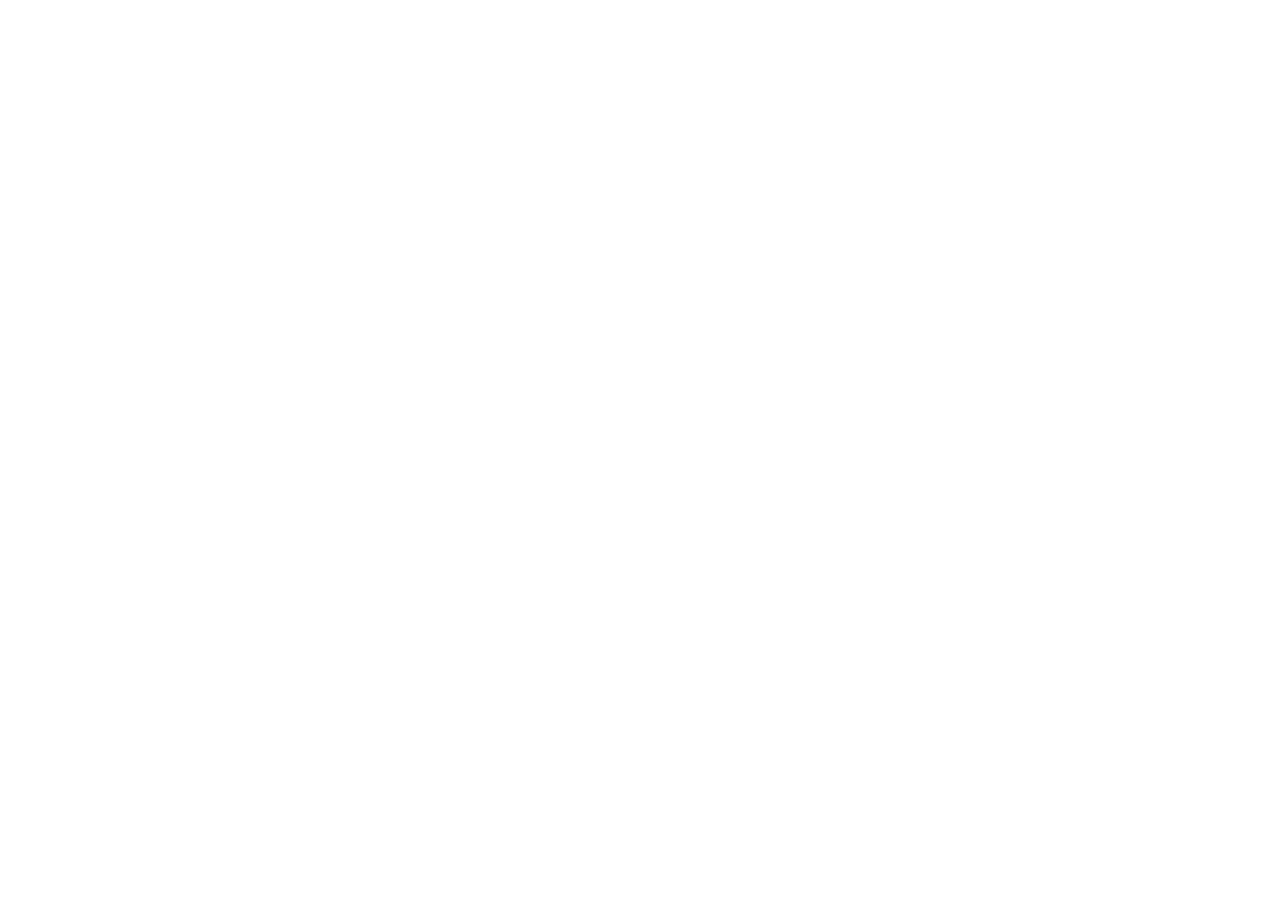
==== pages/carta.html @ 3cdcbac5 "creacion de cero con estructura container-fluid" ====
<!DOCTYPE html>
<html lang="en">
<head>
    <meta charset="UTF-8">
    <meta name="viewport" content="width=device-width, initial-scale=1.0">
    <title>Ramen Kyoto</title>

    <link href="https://cdn.jsdelivr.net/npm/bootstrap@5.3.2/dist/css/bootstrap.min.css" rel="stylesheet" integrity="sha384-T3c6CoIi6uLrA9TneNEoa7RxnatzjcDSCmG1MXxSR1GAsXEV/Dwwykc2MPK8M2HN" crossorigin="anonymous"/>
    <link rel="stylesheet" href="../css/styles.css">
</head>
<body>
    
</body>
</html>
---- css/styles.css ----
body{
    margin: 0;
    padding: 0;

    min-height: 100vh;
    min-width: 95vw;

    display: flex;
    justify-content: center;
    align-items: center;
}

.colc {
    display: flex;
    justify-content: center;
}
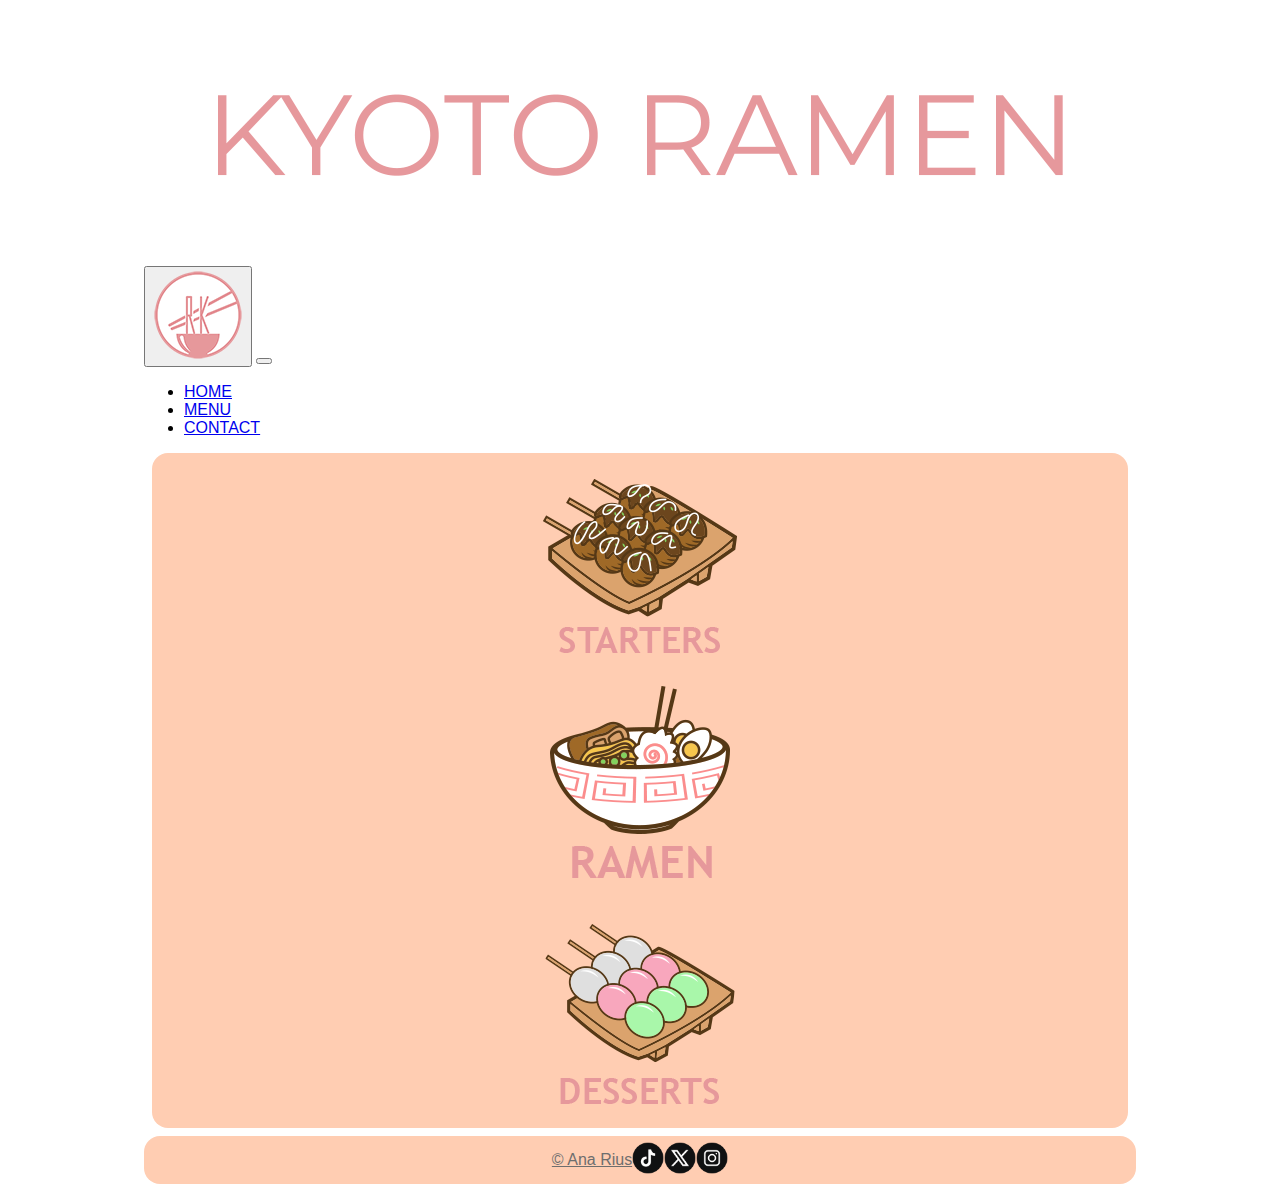
==== commit f35810e6: "creacion estructura base carta" ====
--- a/pages/carta.html
+++ b/pages/carta.html
@@ -10,5 +10,58 @@
 </head>
 <body>
     
+    <div class="container-xl">
+        <div class="row">
+          <!-- cabecera -->
+          <div class="row">
+            <div class="col 12 colc"><img src="../img/nombre_restaurante.png" class="img-fluid" alt="nombre restaurante"></div>
+          </div>
+          </div>
+          <div class="row" >
+            <nav class="navbar navbar-expand-lg bg-body-tertiary">
+              <div class="container">
+                <a class="navbar-brand" href="../index.html"><button type="button" class="btn"><img src="../img/logo_fondo.png" alt="logo restaurante"></button></a>
+                <button class="navbar-toggler" type="button" data-bs-toggle="collapse" data-bs-target="#navbarNav" aria-controls="navbarNav" aria-expanded="false" aria-label="Toggle navigation">
+                  <span class="navbar-toggler-icon"></span>
+                </button>
+                <div class="collapse navbar-collapse" id="navbarNav">
+                  <ul class="navbar-nav">
+                    <li class="nav-item">
+                      <a class="nav-link navigation" href="../index.html">HOME</a>
+                    </li>
+                    <li class="nav-item">
+                      <a class="nav-link navigation" href="../pages/carta.html">MENU</a>
+                    </li>
+                    <li class="nav-item">
+                      <a class="nav-link navigation" href="../pages/contacto.html">CONTACT</a>
+                    </li>
+                    
+                  </ul>
+                </div>
+              </div>
+            </nav>
+          </div>
+        
+        <!-- cuerpo -->
+        
+            <div class="row central">
+                <div class="col col-12 col-md-4 col-lg-4 colc"><a href="https://www.tiktok.com/es/"><img src="../img/starters.png" class="rounded float-right" alt="menu entrante"></a></div>
+                <div class="col col-12 col-md-4 col-lg-4 colc"><a href="https://twitter.com/"><img src="../img/ramen.png" class="rounded float-right" alt="menu ramen"></a></div>
+                <div class="col col-12 col-md-4 col-lg-4 colc"><a href="https://www.instagram.com/"><img src="../img/desserts.png" class="rounded float-right" alt="menu postres"></a></div>
+              </div>
+        
+        <!-- pie -->
+        <div class="row down">
+          <div class="col col-9 col-md-9 col-lg-9 colc"><a href="https://github.com/ariusvi" class="copyright">© Ana Rius </a></div>
+          <div class="col col-1 col-md-1 col-lg-1 colc"><a href="https://www.tiktok.com/es/"><img class="icon" src="../img/tiktok_icon.png" class="rounded float-right" alt="tiktok"></a></div>
+          <div class="col col-1 col-md-1 col-lg-1 colc"><a href="https://twitter.com/"><img class="icon" src="../img/x_icon.png" class="rounded float-right" alt="twitter"></a></div>
+          <div class="col col-1 col-md-1 col-lg-1 colc"><a href="https://www.instagram.com/"><img class="icon" src="../img/instagram_icon.png" class="rounded float-right" alt="tiktok"></a></div>
+        </div>
+      </div>
+      <script
+        src="https://cdn.jsdelivr.net/npm/bootstrap@5.3.2/dist/js/bootstrap.bundle.min.js"
+        integrity="sha384-C6RzsynM9kWDrMNeT87bh95OGNyZPhcTNXj1NW7RuBCsyN/o0jlpcV8Qyq46cDfL"
+        crossorigin="anonymous"
+      ></script>
 </body>
 </html>--- a/css/styles.css
+++ b/css/styles.css
@@ -1,6 +1,6 @@
 
 body{
-    margin: 0;
+    margin: 1em;
     padding: 0;
 
     min-height: 100vh;
@@ -8,10 +8,62 @@
 
     display: flex;
     justify-content: center;
-    align-items: center;
+    align-items: center;  
+    
+    font-family: 'Trebuchet MS', 'Lucida Sans Unicode', 'Lucida Grande', 'Lucida Sans', Arial, sans-serif;
 }
 
 .colc {
     display: flex;
     justify-content: center;
-}+    align-items: center; 
+}
+
+.central{
+    border-radius: 1em;
+    background-color: #FFCDB2;
+    margin: 0.5em;
+}
+
+.navigation {
+    transition: 0.8s;
+}
+
+.navigation:hover{
+    background-color: #E5989B;
+    color: white;
+    border-radius: 0.5em;
+    cursor: pointer;
+}
+
+.down {
+    background-color: #FFCDB2;
+
+    height: 3em;
+    
+    border-radius: 1em;
+
+    display: flex;
+    justify-content: center;
+    align-items: center;  
+
+}
+
+.icon {
+    width: 2em;
+    height: 2em;
+    
+}
+
+
+.copyright {
+    color: rgb(110, 110, 110);
+    text-decoration:underline
+    
+}
+
+.link {
+    color: rgb(110, 110, 110);
+    text-decoration:none
+}
+
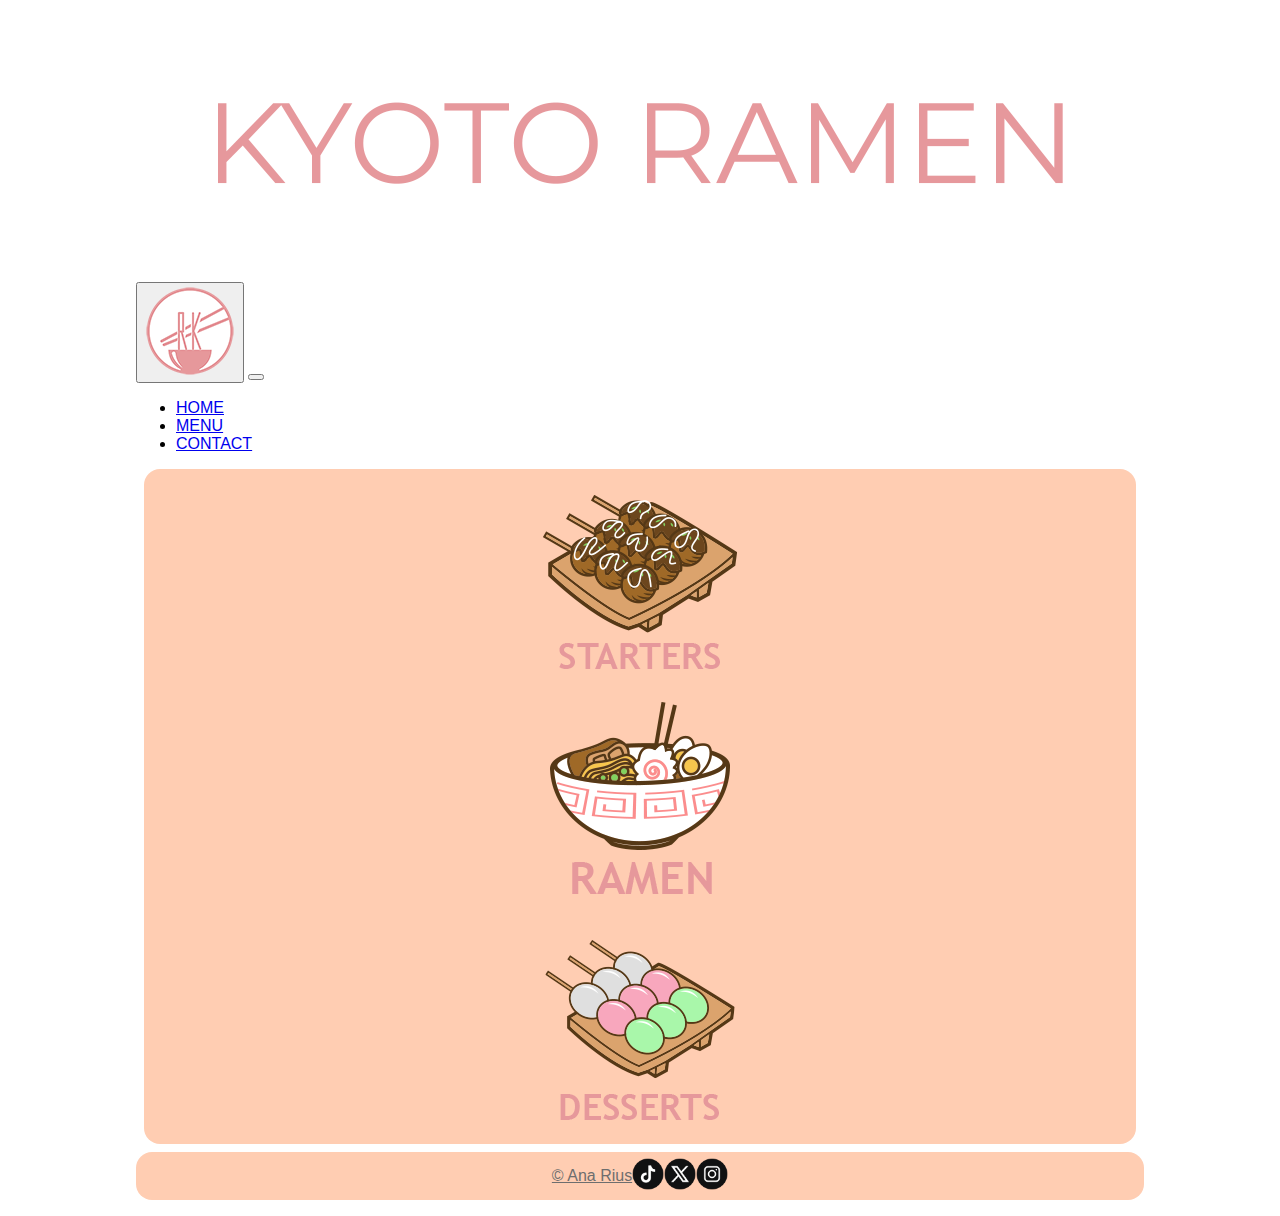
==== commit 9ed94f67: "creacion de cards para pagina -starters-" ====
--- a/pages/carta.html
+++ b/pages/carta.html
@@ -4,6 +4,7 @@
     <meta charset="UTF-8">
     <meta name="viewport" content="width=device-width, initial-scale=1.0">
     <title>Ramen Kyoto</title>
+    <link rel="icon" href="../img/logo_fondo.png" type="image/icon type">
 
     <link href="https://cdn.jsdelivr.net/npm/bootstrap@5.3.2/dist/css/bootstrap.min.css" rel="stylesheet" integrity="sha384-T3c6CoIi6uLrA9TneNEoa7RxnatzjcDSCmG1MXxSR1GAsXEV/Dwwykc2MPK8M2HN" crossorigin="anonymous"/>
     <link rel="stylesheet" href="../css/styles.css">
@@ -45,17 +46,18 @@
         <!-- cuerpo -->
         
             <div class="row central">
-                <div class="col col-12 col-md-4 col-lg-4 colc"><a href="https://www.tiktok.com/es/"><img src="../img/starters.png" class="rounded float-right" alt="menu entrante"></a></div>
-                <div class="col col-12 col-md-4 col-lg-4 colc"><a href="https://twitter.com/"><img src="../img/ramen.png" class="rounded float-right" alt="menu ramen"></a></div>
-                <div class="col col-12 col-md-4 col-lg-4 colc"><a href="https://www.instagram.com/"><img src="../img/desserts.png" class="rounded float-right" alt="menu postres"></a></div>
+                <div class="col col-12 col-md-4 col-lg-4 colBottom"><a href="./starters.html"><img src="../img/starters.png" class="rounded float-right" alt="menu entrante"></a></div>
+                <div class="col col-12 col-md-4 col-lg-4 colBottom"><a href="./ramen.html"><img src="../img/ramen.png" class="rounded float-right" alt="menu ramen"></a></div>
+                <div class="col col-12 col-md-4 col-lg-4 colBottom"><a href="./desserts.html"><img src="../img/desserts.png" class="rounded float-right" alt="menu postres"></a></div>
               </div>
+            
         
         <!-- pie -->
         <div class="row down">
-          <div class="col col-9 col-md-9 col-lg-9 colc"><a href="https://github.com/ariusvi" class="copyright">© Ana Rius </a></div>
-          <div class="col col-1 col-md-1 col-lg-1 colc"><a href="https://www.tiktok.com/es/"><img class="icon" src="../img/tiktok_icon.png" class="rounded float-right" alt="tiktok"></a></div>
-          <div class="col col-1 col-md-1 col-lg-1 colc"><a href="https://twitter.com/"><img class="icon" src="../img/x_icon.png" class="rounded float-right" alt="twitter"></a></div>
-          <div class="col col-1 col-md-1 col-lg-1 colc"><a href="https://www.instagram.com/"><img class="icon" src="../img/instagram_icon.png" class="rounded float-right" alt="tiktok"></a></div>
+          <div class="col col-9 col-md-9 col-lg-9 colBottom"><a href="https://github.com/ariusvi" class="copyright">© Ana Rius </a></div>
+          <div class="col col-1 col-md-1 col-lg-1 colBottom"><a href="https://www.tiktok.com/es/"><img class="icon" src="../img/tiktok_icon.png" class="rounded float-right" alt="tiktok"></a></div>
+          <div class="col col-1 col-md-1 col-lg-1 colBottom"><a href="https://twitter.com/"><img class="icon" src="../img/x_icon.png" class="rounded float-right" alt="twitter"></a></div>
+          <div class="col col-1 col-md-1 col-lg-1 colBottom"><a href="https://www.instagram.com/"><img class="icon" src="../img/instagram_icon.png" class="rounded float-right" alt="tiktok"></a></div>
         </div>
       </div>
       <script
--- a/css/styles.css
+++ b/css/styles.css
@@ -17,13 +17,33 @@
     display: flex;
     justify-content: center;
     align-items: center; 
+
+    margin: 0.5em;
+}
+
+.colBottom {
+    display: flex;
+    justify-content: center;
+    align-items: center; 
 }
 
 .central{
     border-radius: 1em;
     background-color: #FFCDB2;
     margin: 0.5em;
+
 }
+
+.menu{
+    border-radius: 1em;
+    background-color: #FFCDB2;
+    margin: 0.5em;
+    
+    display: flex;
+    justify-content: center;
+    align-items: center; 
+}
+
 
 .navigation {
     transition: 0.8s;
@@ -67,3 +87,6 @@
     text-decoration:none
 }
 
+.cardMenu{
+    min-height: 15em;
+}